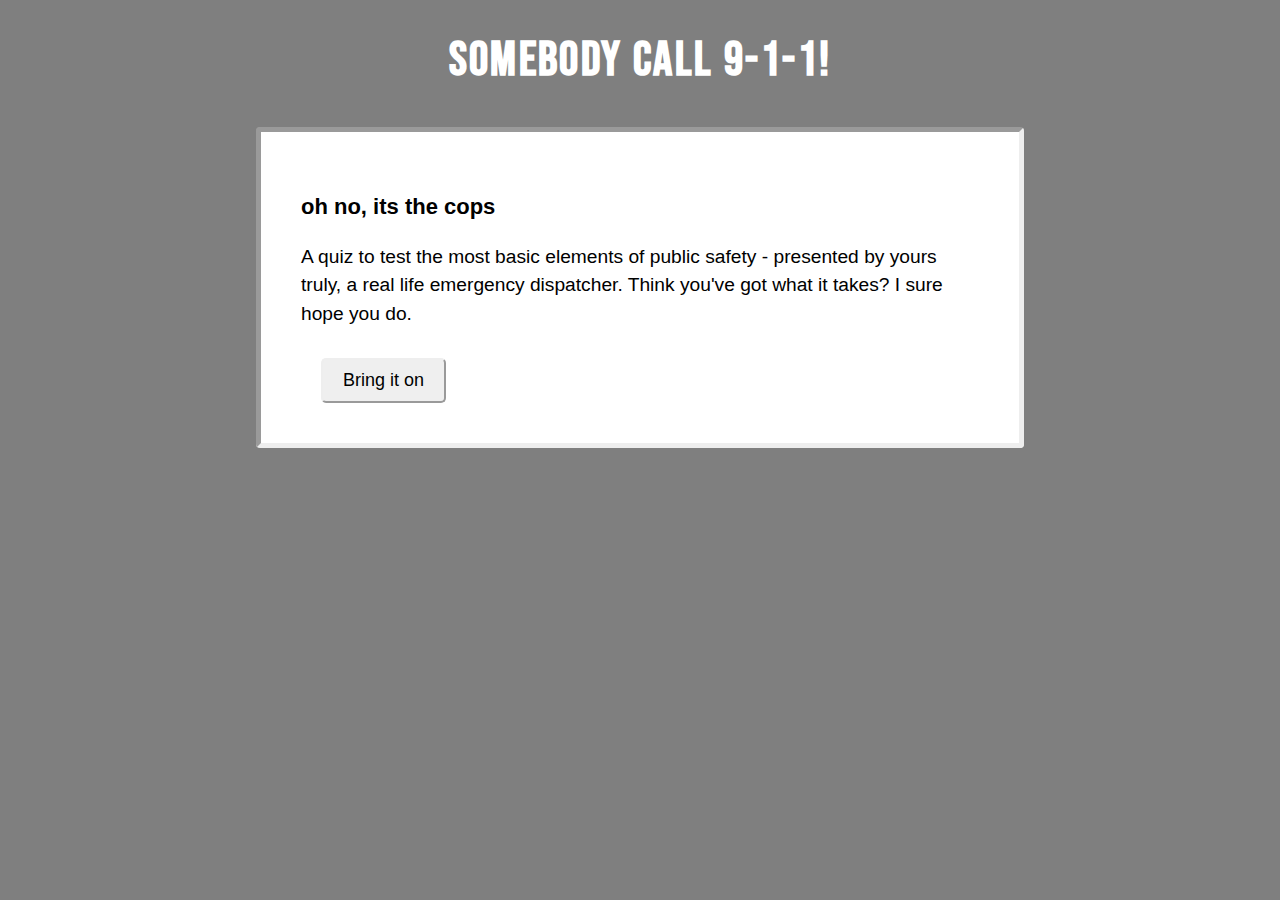
==== index.html @ 288c37b6 "updated file names" ====
<!DOCTYPE html>
<html lang="en">
  <head>
    <meta charset="utf-8">
    <meta name="viewport" content="width=device-width">
    <meta name="description" content="A 9 question quiz on public safety knowledge">
    <title>Public Safety Quiz</title>
    <link href="styles.css" rel="stylesheet" type="text/css" />
    <link href="https://fonts.googleapis.com/css?family=Bebas+Neue&display=swap" rel="stylesheet">
  </head>
  <body>
    <header class="banner">
        <div class="questionScore"></div>
    </header>
    <header class="header">
        <div class="titleHeader">
          <h1>Somebody call 9-1-1!</h1>    
      </div>
    </header>
    <main role="main" aria-live="assertive">
      <form class="questionForm">
        <div class="formBox">
          <div class="fieldText">
            <h3 class="startHeader">oh no, its the cops</h3>
            <p>A quiz to test the most basic elements of public safety - presented by yours truly, a real life emergency dispatcher. Think you've got what it takes? I sure hope you do.</p>
          </div>
        </div>
        <div class="buttonBox">
          <div class="button">
            <button type="button" id="start">Bring it on</button>
          </div>
        </div>
      </form>
    </main>
    <script src="https://ajax.googleapis.com/ajax/libs/jquery/3.3.1/jquery.min.js"></script>
    <script src="store.js"></script>
    <script src="index.js"></script>
  </body>
</html>
---- styles.css ----
* {
    box-sizing: border-box;
  }
body {
    color: black;
    margin:0;
    font-family: Helvetica;
    background: linear-gradient( rgba(0, 0, 0, 0.5), rgba(0, 0, 0, 0.5) ),url('./sirens.png');
    background-size: cover;
    padding-bottom: 0;
}
 
  .header {
    
    height:60px;
    margin-top: 25px;
    text-align: center;
    color: white;
    margin-bottom: 35px;
    font-family: 'Bebas Neue', cursive;
    font-size: 1.5em;
    letter-spacing: .1em;
  }
  .fieldText p {
      font-size: 1.2em;
      line-height: 1.5em;
      
  }
  .buttonBox {
    padding-left: 20px;
    padding-right: 20px;
    margin: 0 auto;
  }
  
#icon {
    max-height: 20px;
    max-width: 20px;
}
  
.questionScore {
    font-size: 20px;
    font-weight: 600px;
    
  }
  
  .questionScore ul {
    
    display: flex;
    justify-content: space-around;
    align-items: center;
    background: black;
    color: white;
    list-style: none;
    padding: 0 0 0 0;
    margin: 0 0 0 0;
    height: 75px;
    border-bottom: 2px solid white;
  }

  button {
    margin-top:10px;
    height: auto;
    font-size: 18px;
    font-weight: 500;
    text-align: center;
    margin-bottom: 0;
    padding: 10px 20px;
    border-radius: 5px;
    border: 2px outset;
  }
  
  form {
    width:60%;
    padding: 40px;
    margin:auto auto 45px auto;
    background: white;
    min-height: 300px;
    border-radius: 4px;
    border: 5px inset;
    
  }
  
  .startHeader {
    font-weight: 700;
    font-size: 22px;
    line-height: 1.2em;
  }
  
  .question-form .question {
    margin-bottom: 20px;
    padding: 0 2%;
    font-size: 20px;
    font-weight: 600px;
  }
  
  .options ul {
    list-style: none;
    margin:0;
    text-align:left;
    
  }
  
  label {
    font-size:18px;
  }
  
  .options span {
    display:block;
    border-radius:5px;
  }
  
  .right-answer {
   padding: 4px 8px;
   margin: 5px 20px;
   border:4px solid forestgreen;
   font-size: 1.2em;
   text-align: center;
  }
  
  .wrong-answer {
    padding: 4px 8px;
    margin: 5px 18px;
    border:2px solid red;
    font-size: 1.2em;
  }
  #car {
      height: 45px;
      width: 45px;
  }
   .buttondiv {
      text-align: center;
  }
 .results {
   line-height: 1.2em;
   font-size: 1.5em;
   text-align: center;
 }
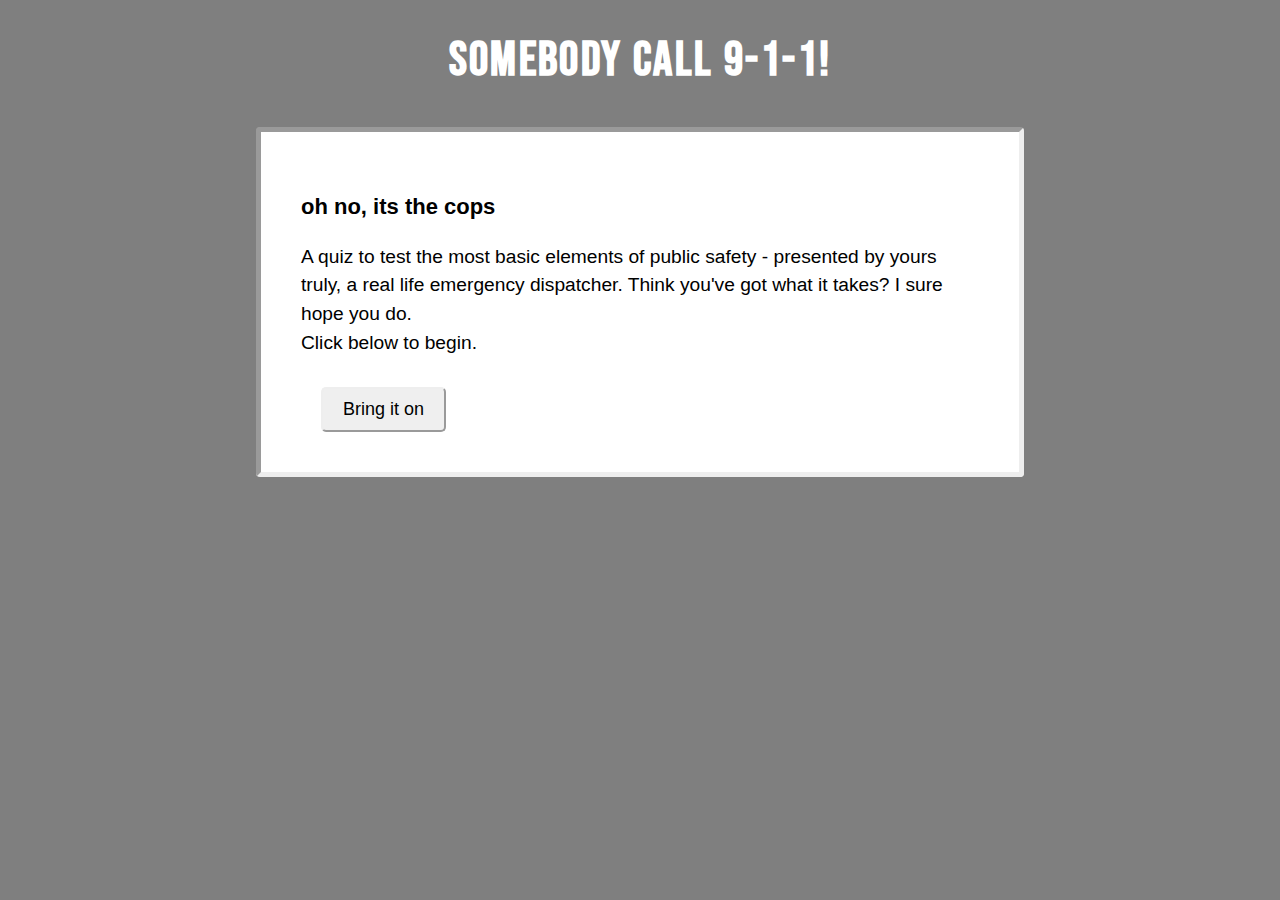
==== commit 9aea9d82: "final commit finished app" ====
--- a/index.html
+++ b/index.html
@@ -13,8 +13,8 @@
         <div class="questionScore"></div>
     </header>
     <header class="header">
-        <div class="titleHeader">
-          <h1>Somebody call 9-1-1!</h1>    
+      <div class="titleHeader">
+        <h1>Somebody call 9-1-1!</h1>    
       </div>
     </header>
     <main role="main" aria-live="assertive">
@@ -22,7 +22,7 @@
         <div class="formBox">
           <div class="fieldText">
             <h3 class="startHeader">oh no, its the cops</h3>
-            <p>A quiz to test the most basic elements of public safety - presented by yours truly, a real life emergency dispatcher. Think you've got what it takes? I sure hope you do.</p>
+            <p>A quiz to test the most basic elements of public safety - presented by yours truly, a real life emergency dispatcher. Think you've got what it takes? I sure hope you do.<br> Click below to begin.</p>
           </div>
         </div>
         <div class="buttonBox">
@@ -32,7 +32,10 @@
         </div>
       </form>
     </main>
-    <script src="https://ajax.googleapis.com/ajax/libs/jquery/3.3.1/jquery.min.js"></script>
+    <script
+  src="https://code.jquery.com/jquery-3.4.1.js"
+  integrity="sha256-WpOohJOqMqqyKL9FccASB9O0KwACQJpFTUBLTYOVvVU="
+  crossorigin="anonymous"></script>
     <script src="store.js"></script>
     <script src="index.js"></script>
   </body>
--- a/styles.css
+++ b/styles.css
@@ -42,7 +42,7 @@
     font-weight: 600px;
     
   }
-  
+ 
   .questionScore ul {
     
     display: flex;
@@ -67,6 +67,14 @@
     padding: 10px 20px;
     border-radius: 5px;
     border: 2px outset;
+    cursor: pointer;
+  }
+  input[type="radio"]{
+      cursor: pointer;
+  }
+
+  button:hover {
+    background:lightgrey;
   }
   
   form {
@@ -109,7 +117,7 @@
     border-radius:5px;
   }
   
-  .right-answer {
+  .right {
    padding: 4px 8px;
    margin: 5px 20px;
    border:4px solid forestgreen;
@@ -117,7 +125,7 @@
    text-align: center;
   }
   
-  .wrong-answer {
+  .wrong {
     padding: 4px 8px;
     margin: 5px 18px;
     border:2px solid red;
